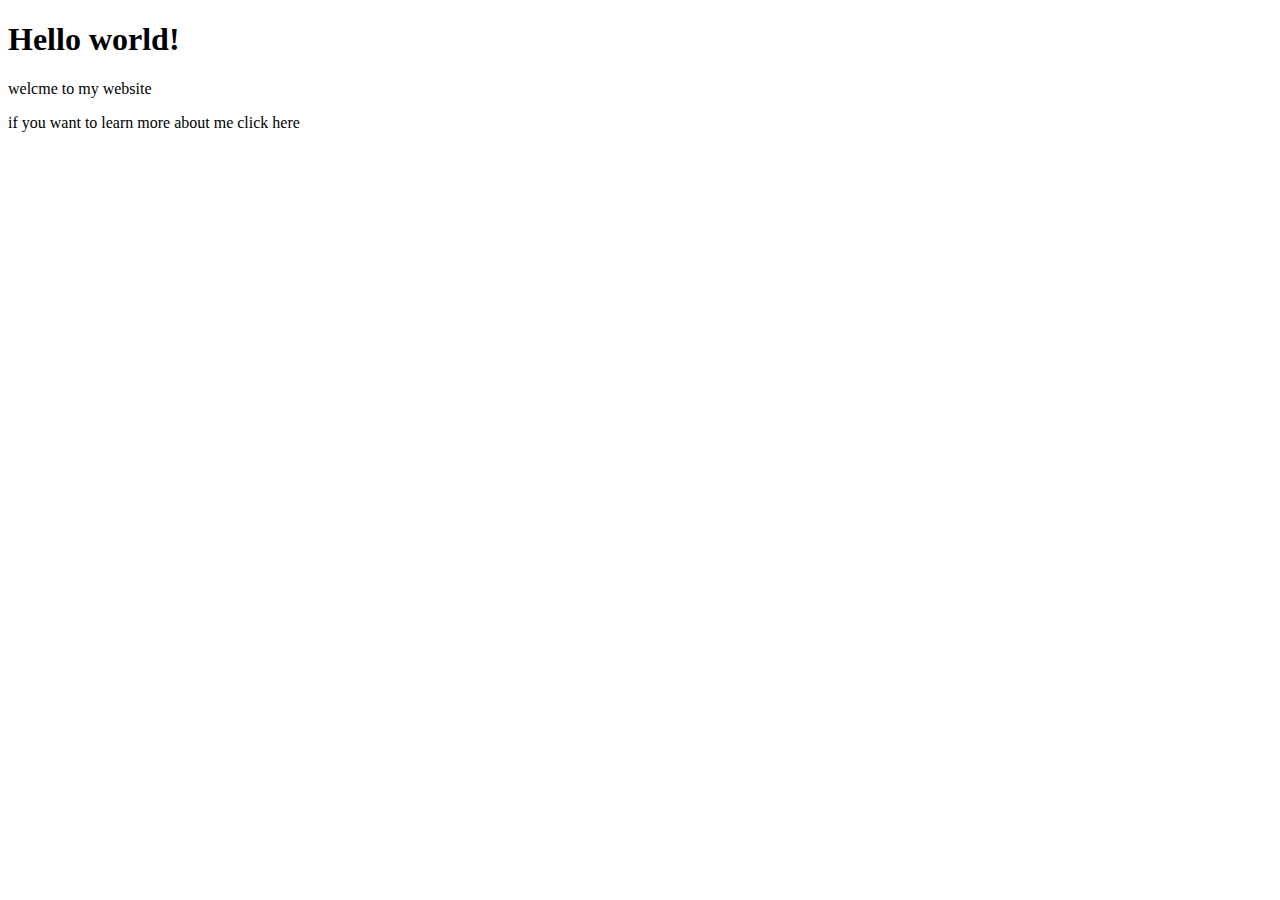
==== index.html @ 05405bf2 "Add files via upload" ====
<!DOCTYPE html>
<html lang="en">
<head>
    <meta charset="UTF-8">
    <meta name="viewport" content="width=device-width, initial-scale=1.0">
    <title>Mykes site</title>
</head>
<body>
    <h1>Hello world!</h1>
    <p>welcme to my website</p>
    <p>if you want to learn more about me <a href="aboutme.html"></a>click here</p>
</body>
</html>
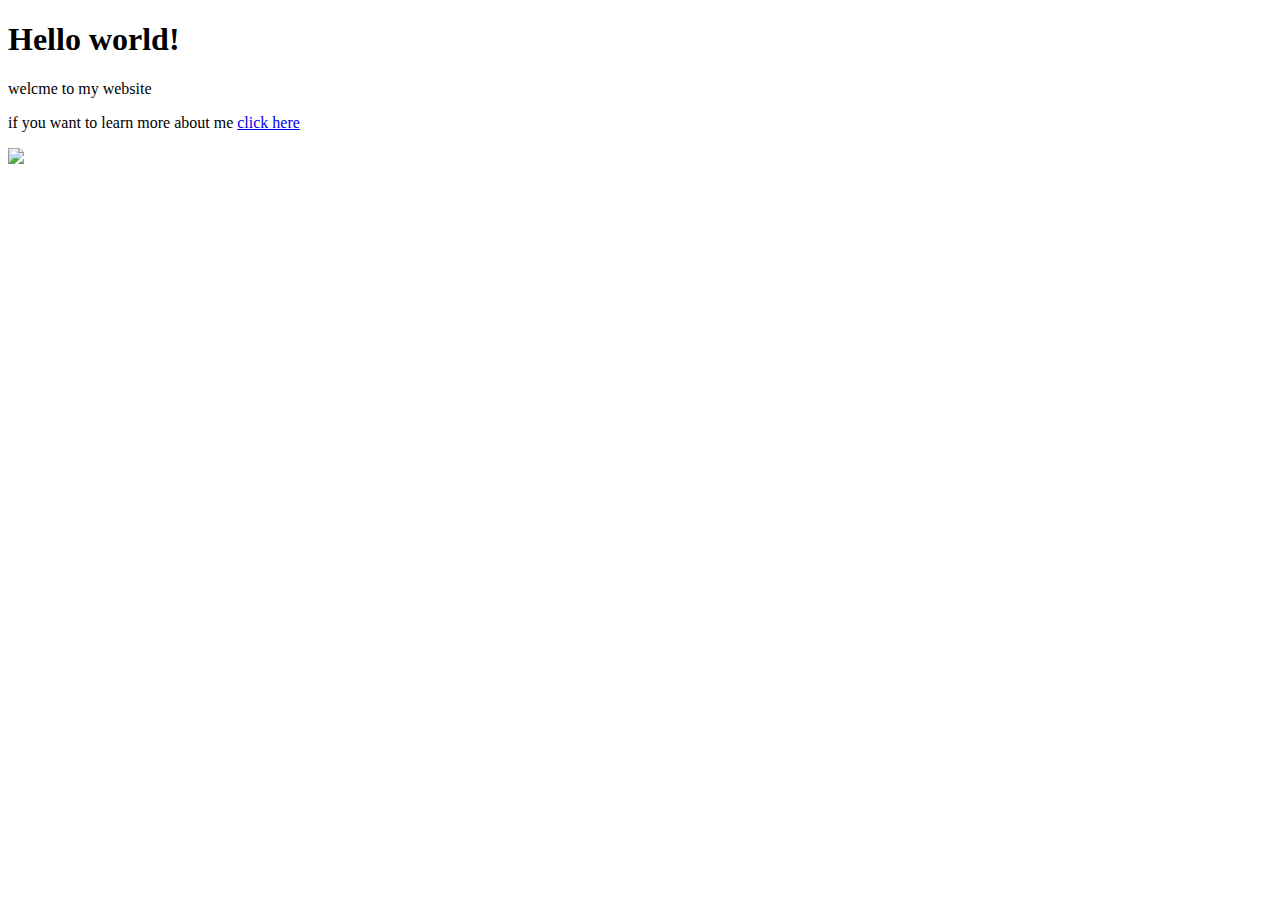
==== commit 33d33aa4: "Add files via upload" ====
--- a/index.html
+++ b/index.html
@@ -8,6 +8,7 @@
 <body>
     <h1>Hello world!</h1>
     <p>welcme to my website</p>
-    <p>if you want to learn more about me <a href="aboutme.html"></a>click here</p>
+    <p>if you want to learn more about me <a href="aboutme.html">click here</a></p>
+    <img src=csc_106banner.jpg>
 </body>
 </html>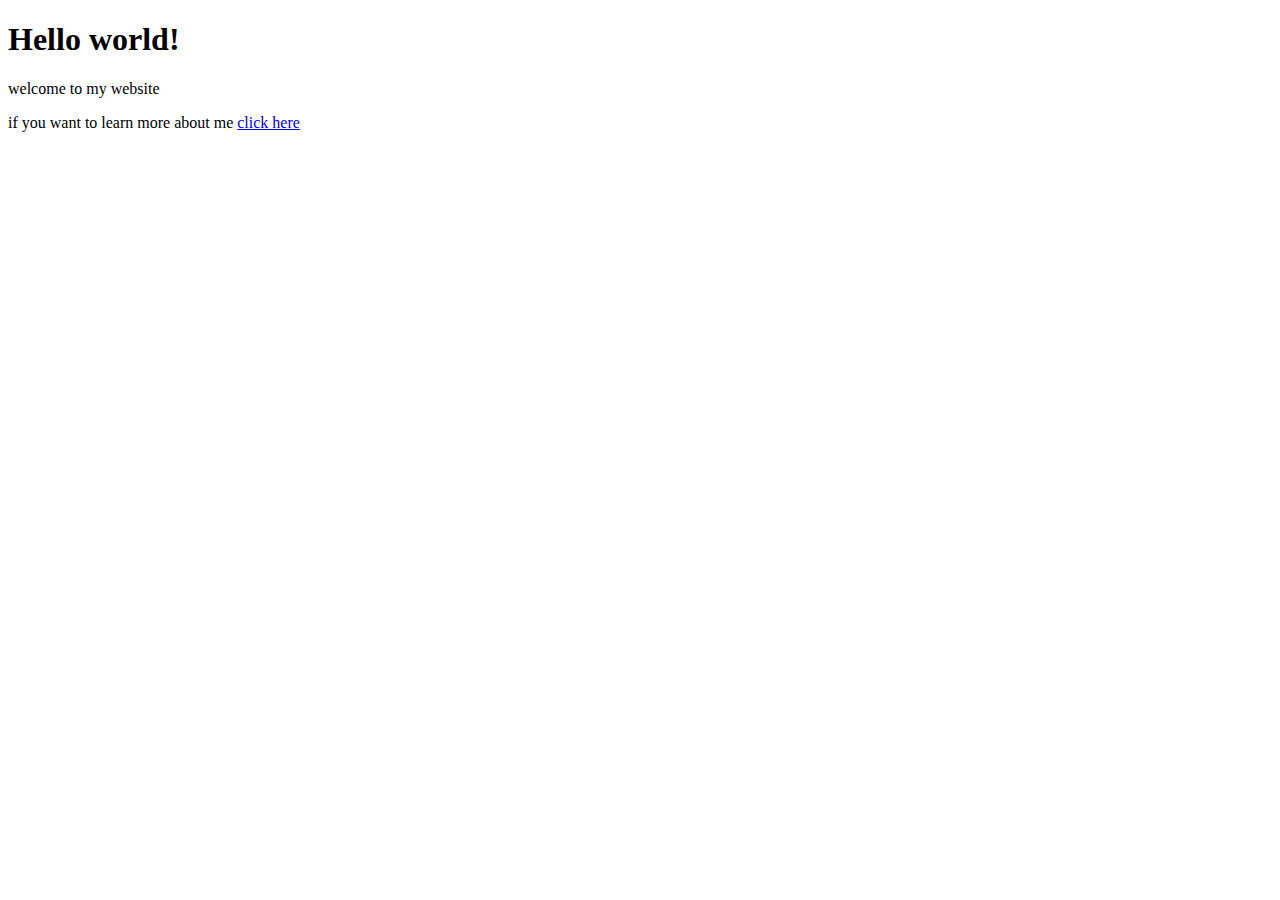
==== commit eada5e69: "Add files via upload" ====
--- a/index.html
+++ b/index.html
@@ -7,8 +7,8 @@
 </head>
 <body>
     <h1>Hello world!</h1>
-    <p>welcme to my website</p>
+    <p>welcome to my website</p>
     <p>if you want to learn more about me <a href="aboutme.html">click here</a></p>
-    <img src=csc_106banner.jpg>
+    <img "src"=csc_106banner.jpg>
 </body>
 </html>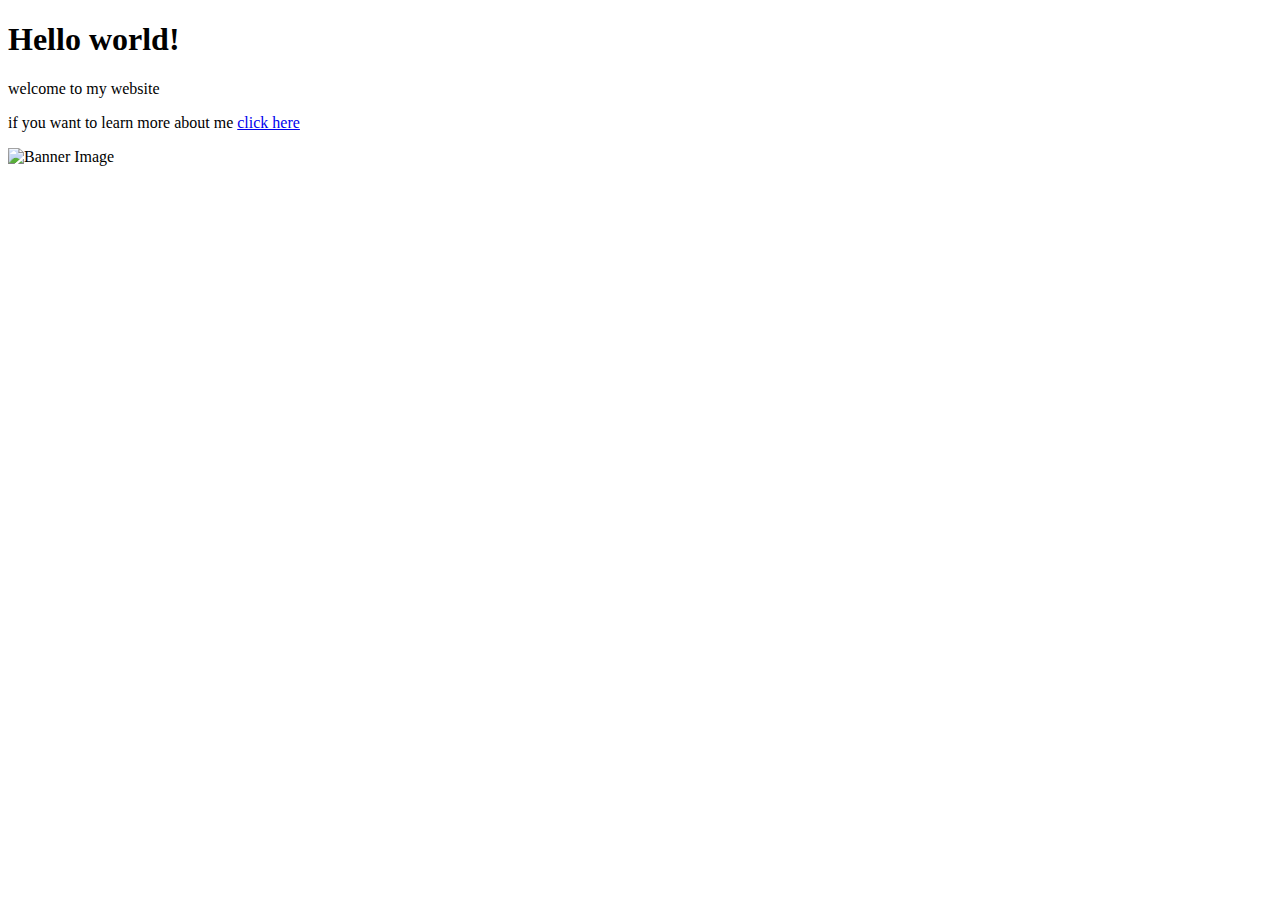
==== commit 2f37aa73: "Add files via upload" ====
--- a/index.html
+++ b/index.html
@@ -9,6 +9,6 @@
     <h1>Hello world!</h1>
     <p>welcome to my website</p>
     <p>if you want to learn more about me <a href="aboutme.html">click here</a></p>
-    <img "src"=csc_106banner.jpg>
+    <img src="csc_106banner.jpg" alt="Banner Image">
 </body>
 </html>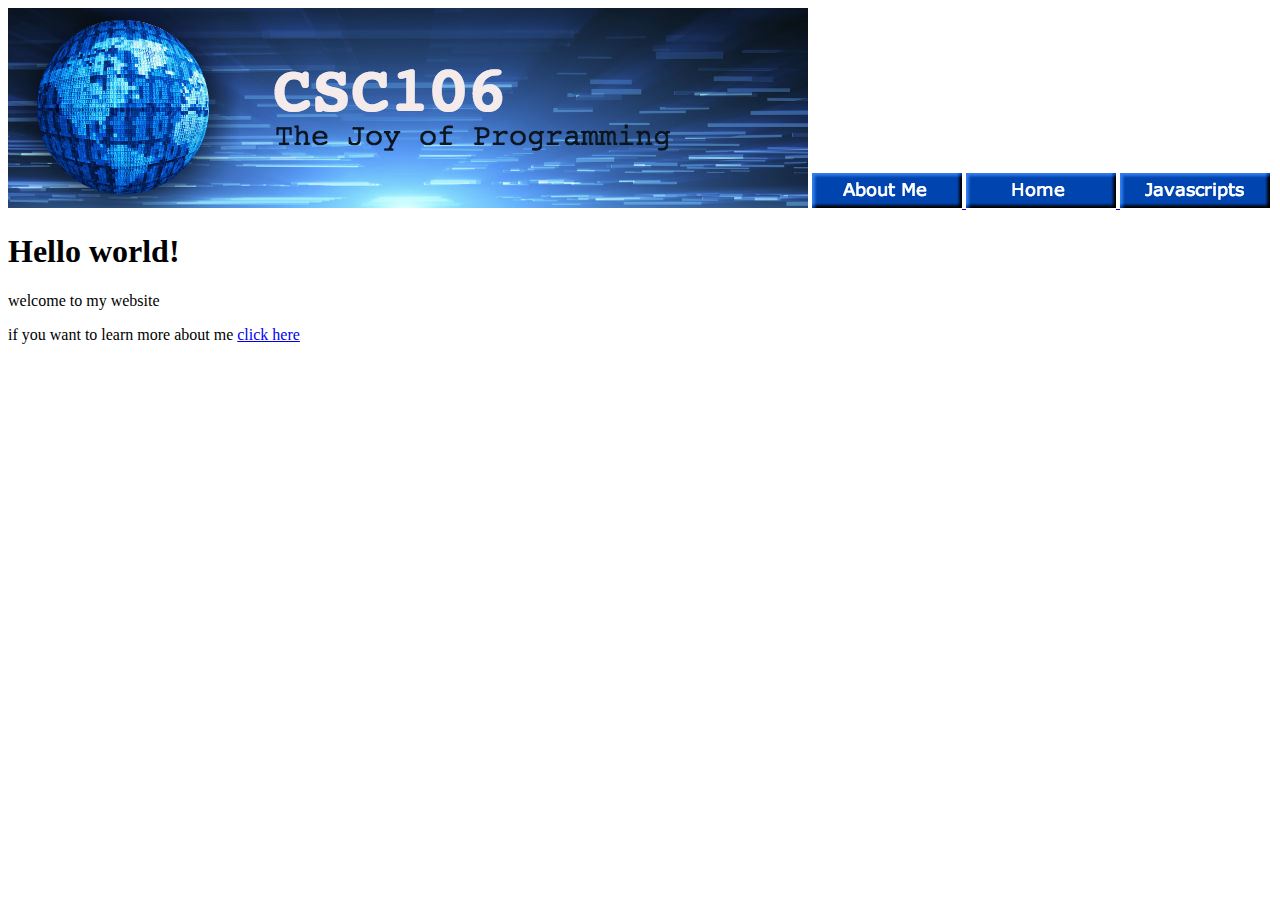
==== commit c9873aa8: "Add files via upload" ====
--- a/index.html
+++ b/index.html
@@ -1,6 +1,15 @@
 <!DOCTYPE html>
 <html lang="en">
-<head>
+<head><img src="csc106_banner.jpg" alt="banner image">
+    <a href="aboutme.html">
+        <img src="aboutme.png" alt="Banner Image">
+    </a>
+    <a href="home.html">
+        <img src="home.png" alt="home">
+    </a>
+    <a href="js.html">
+        <img src="js.png" alt="javascript">
+    </a>
     <meta charset="UTF-8">
     <meta name="viewport" content="width=device-width, initial-scale=1.0">
     <title>Mykes site</title>
@@ -9,6 +18,6 @@
     <h1>Hello world!</h1>
     <p>welcome to my website</p>
     <p>if you want to learn more about me <a href="aboutme.html">click here</a></p>
-    <img src="csc_106banner.jpg" alt="Banner Image">
+    
 </body>
-</html>+</html> 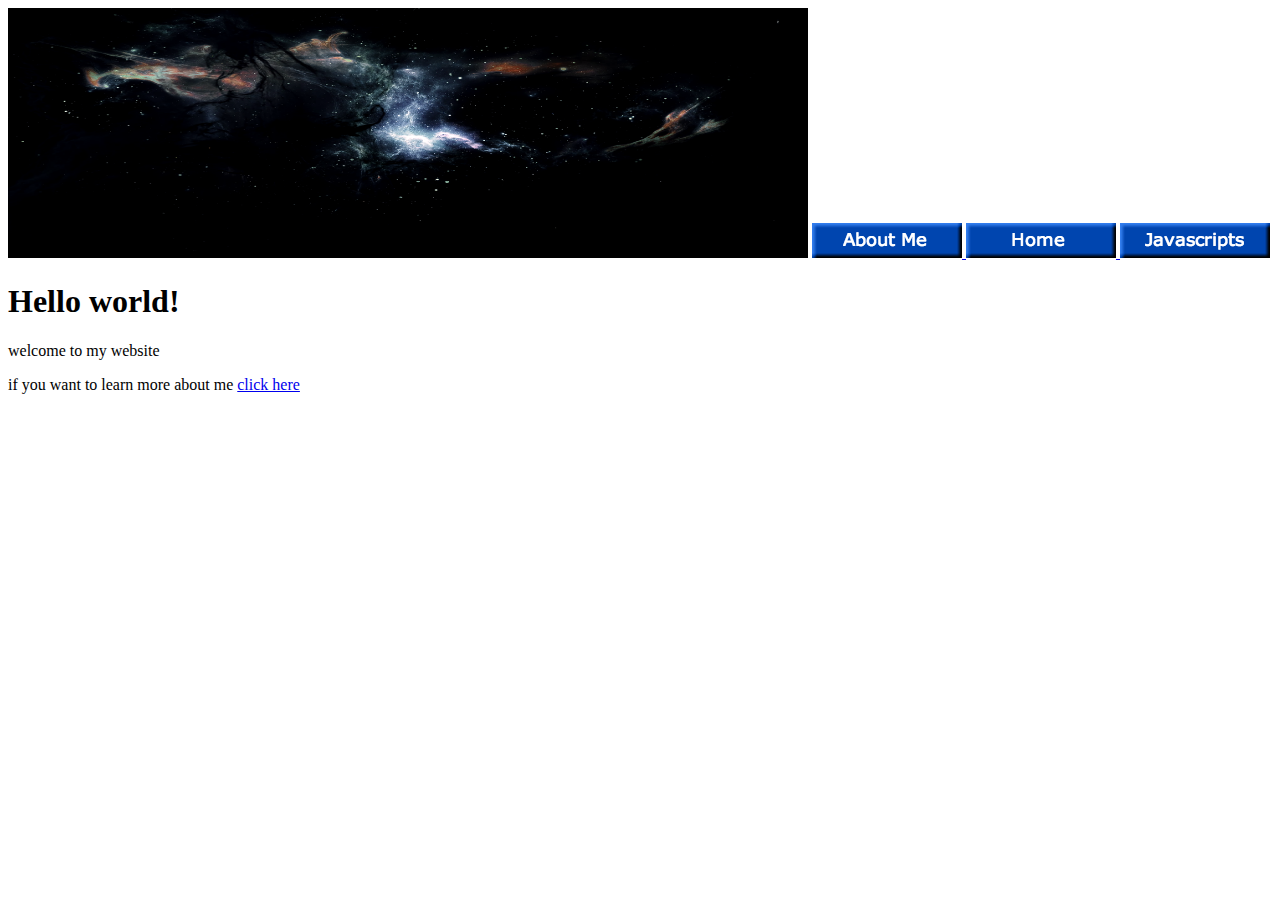
==== commit d9bd2861: "Add files via upload" ====
--- a/index.html
+++ b/index.html
@@ -1,10 +1,10 @@
 <!DOCTYPE html>
 <html lang="en">
-<head><img src="csc106_banner.jpg" alt="banner image">
+<head><img src="Screenshot 2023-12-10 191403.png" alt="banner image"width="800" height="250">
     <a href="aboutme.html">
         <img src="aboutme.png" alt="Banner Image">
     </a>
-    <a href="home.html">
+    <a href="index.html">
         <img src="home.png" alt="home">
     </a>
     <a href="js.html">
